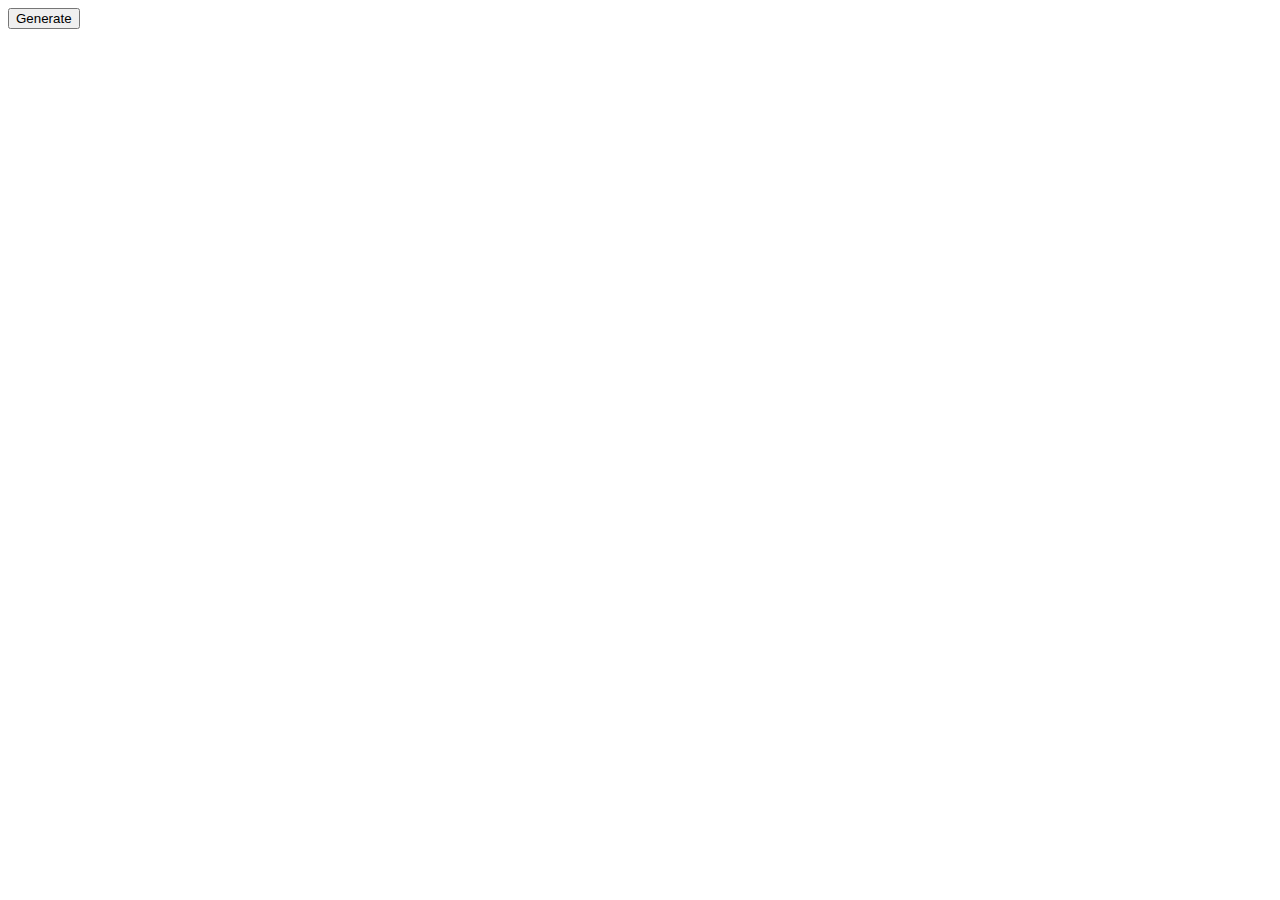
==== clusteredTest.html @ cd89b80b "Add a page to test out the clustered randomizer theory. I think it works!" ====
<!DOCTYPE html>
<html>

<head>
	<script src="https://ajax.googleapis.com/ajax/libs/jquery/3.2.1/jquery.min.js"></script>
	<title>Cluster Tester</title>
	
	<script>
	
	var setMins = {
		"Dominion": 1,
		"Intrigue": 1,
		"Seaside": 2,
		"Alchemy": 3,
		"Prosperity": 3,
		"Cornucopia": 3,
		"Hinterlands": 3,
		"Dark Ages": 3,
		"Guilds": 3,
		"Adventures": 3,
		"Empires": 3,
		"Nocturne": 3,
		"Promos": 1
	}
	
	function getRandomNumber(min,max) {
		var range = max - min + 1;
		return Math.floor((Math.random() * range) + min);
	}
	
	var weightedSetInfo = function(cards, min, weightedPicker) {
		var setCards = cards;
		var setMin = min;
		var wp = weightedPicker;	//we need this so we can figure out the normalizer.
		
		Object.defineProperties(this, {
			"cardCount": {
				get: function() { return setCards.length; }
			},
			//this property represents the likelihood that some card x will be part of a minimum draw from its deck
			"pctSomeCardInMinSet": {
				get: function() { return 1 - ((this.cardCount - setMin)/this.cardCount); }
			},
			//this property attempts to normalize the sets by making sets with high pcts for cards to be picked be less likely that
			//the set is even picked in the first place.
			"normalizer": {
				get: function() { return setMin == 0 ? 0 : Math.round((wp.maxPctSomeCardInMinSet/this.pctSomeCardInMinSet)*1000); }
			}
			
		});
		
		this.selectCards = function() { 
			var cards = [];
			for(var c = 0; c < setMin; c++) {
				var p = getRandomNumber(0, this.cardCount-1);
				cards.push(setCards[p]);
				setCards.splice(p,1);
			}
			return cards;
		}
		
		this.setMin = function(min) { setMin = min; }
	}
	
	var weightedPicker = function(cards) {
		
		var weightedSets = {};
		
		Object.defineProperties(this, {
			//this property looks through the weightedSets and finds the one with the maximum chance for some card x to be chosen should the set be selected
			"maxPctSomeCardInMinSet": {
				get: function() {
					var max = 0;
					for(var set in weightedSets)
						max = Math.max(max, weightedSets[set].pctSomeCardInMinSet);
					return max;
				}
			},
			"randMax": {
				get: function() {
					var rm = 0;
					for(var set in weightedSets)
						rm += weightedSets[set].normalizer;
					return rm;
				}
			}
		});
		
		var sets = cards.sets;
		//get just the kingdom cards for now and look through those to construct the sets
		var kingdoms = cards.cards.filter(function(card) {
			return card.function == "Kingdom" && card.set !="Nocturne";
		});
		//TODO: events and landmarks
		var landvents = cards.cards.filter(function(card) {
			return card.function == "Landmark" || card.function == "Event";
		});
		
		//construct the set info
		for(var set = 0; set < sets.length; set++) {
			var setName = sets[set].name;
			if(!weightedSets[setName] && setName != "Nocturne") {
				weightedSets[setName] = new weightedSetInfo(kingdoms.filter(function(card) {
					return card.set == setName;
					}), setMins[setName], this);
			}
		}
		weightedSets["LandVents"] = new weightedSetInfo(landvents, 1, this);
		
		this.selectCards = function() {
			var kingdom = [];
			var landVents = [];
			var numLandVents = 0;
			var draws;
			while(kingdom.length < 10) {
				var pick = getRandomNumber(1,this.randMax);
				var set = null;
				for(set in weightedSets) {
					pick -= weightedSets[set].normalizer;
					if(pick <= 0)
						break;
				}
				if(set == "LandVents") {
					landVents = landVents.concat(weightedSets[set].selectCards());
					if(++numLandVents == 2)
						weightedSets[set].setMin(0);
				}
				else {
					draws = weightedSets[set].selectCards();
					if(kingdom.length + draws.length > 10)
						draws.splice(0,(kingdom.length + draws.length - 10));
					kingdom = kingdom.concat(draws);
					weightedSets[set].setMin(1);
				}
				
			}
			
			return kingdom.concat(landVents);
		}
		
		var test = this.randMax;
		
	}

	var KingdomBuilder = function(cards) {
		var kingdoms = cards.cards.filter(function(card) {
			return card.function == "Kingdom";
		});
		
		for(var c = 0; c < kingdoms.length; c++) {
			kingdoms[c].timesSelected = 0;
		}
	
		this.largeRun = function(n) {
			for(var t = 0; t < 10000000; t++) {
				if(t%1000==0)
				$("#results").html("runs:" + t);
				var myPicker = new weightedPicker(cards);
				var kingdom = myPicker.selectCards();
				for(var c = 0; c < kingdom.length; c++) {
					kingdom[c].timesSelected++;
				}			
			}
			
			string = "";
			var min = 1000000;
			var max = 0;
			for(var c = 0; c < kingdoms.length; c++) {
				string = string + kingdoms[c].card + ": " + kingdoms[c].timesSelected + "<br/>";
				min = kingdoms[c].timesSelected > 0 ? Math.min(min,kingdoms[c].timesSelected) : min;
				max = Math.max(max,kingdoms[c].timesSelected);
			}
			string = "Max: " + max + "<br/>Min: " + min + "<br/><br/>" + string;
			$("#results").html(string);
		}
		
		this.buildKingdom = function() {
			var myPicker = new weightedPicker(cards);
			var kingdom = myPicker.selectCards();
			
			var string = "<ol>";
			for(var k = 0; k < kingdom.length; k++)
				string += "<li>" + kingdom[k].card + "(" + kingdom[k].set + " " + kingdom[k].function + ")";
			string += "</ol>";
			$("#results").html(string);
			
			return kingdom;
		}
	}
	var myKingdom;
	
	$(function() {
		$.get({
			"url": "cards.json",
			"dataType": "json"
		})
		.done(function(cards) {
			
			myKingdom = new KingdomBuilder(cards);
			$("#generate").click(myKingdom.buildKingdom);
			
		});
	})
	
	var generateKingdom = function() {
		myKingdom.buildKingdom();
	}
	</script>
</head>

<body>

<div id="results"></div>
<button id="generate">Generate</button>
</body>

</html>
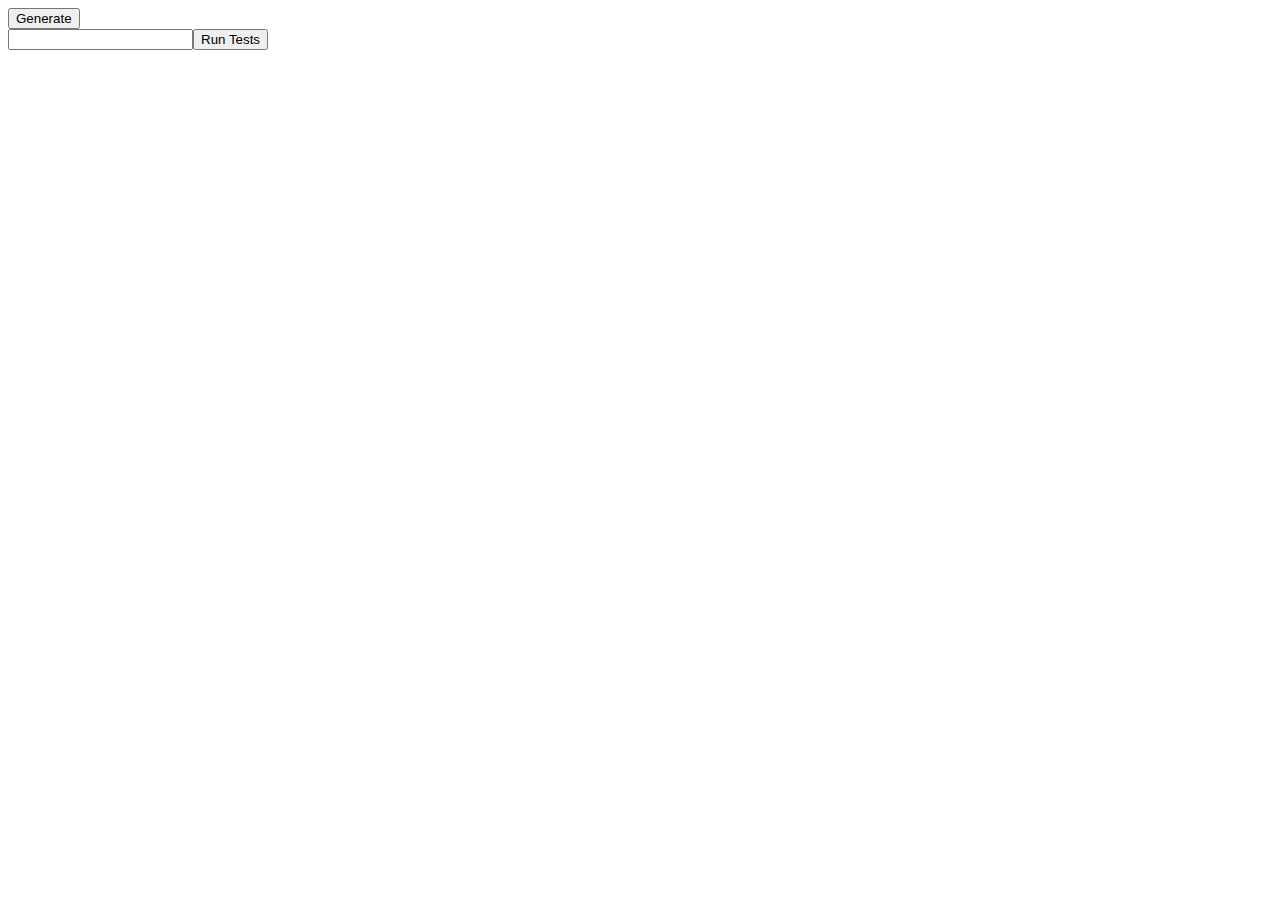
==== commit e23a30a5: "Fixed the reasons for the slight discrepancies in average picks per set. I realized that, by not enf" ====
--- a/clusteredTest.html
+++ b/clusteredTest.html
@@ -30,7 +30,7 @@
 	
 	var weightedSetInfo = function(cards, min, weightedPicker) {
 		var setCards = cards;
-		var setMin = min;
+		var minPicked = min;
 		var wp = weightedPicker;	//we need this so we can figure out the normalizer.
 		
 		Object.defineProperties(this, {
@@ -39,19 +39,23 @@
 			},
 			//this property represents the likelihood that some card x will be part of a minimum draw from its deck
 			"pctSomeCardInMinSet": {
-				get: function() { return 1 - ((this.cardCount - setMin)/this.cardCount); }
+				get: function() { return 1 - ((this.cardCount - this.enforcedMin)/this.cardCount); }
 			},
 			//this property attempts to normalize the sets by making sets with high pcts for cards to be picked be less likely that
 			//the set is even picked in the first place.
 			"normalizer": {
-				get: function() { return setMin == 0 ? 0 : Math.round((wp.maxPctSomeCardInMinSet/this.pctSomeCardInMinSet)*1000); }
+				get: function() { return minPicked.enforcedMin == 0 ? 0 : Math.round((wp.maxPctSomeCardInMinSet/this.pctSomeCardInMinSet)*1000); }
+			},
+			
+			"enforcedMin": {
+				get: function() { return Math.min(minPicked, wp.artificialMax); }
 			}
 			
 		});
 		
 		this.selectCards = function() { 
 			var cards = [];
-			for(var c = 0; c < setMin; c++) {
+			for(var c = 0; c < this.enforcedMin; c++) {
 				var p = getRandomNumber(0, this.cardCount-1);
 				cards.push(setCards[p]);
 				setCards.splice(p,1);
@@ -59,12 +63,13 @@
 			return cards;
 		}
 		
-		this.setMin = function(min) { setMin = min; }
+		this.setMin = function(min) { minPicked = min; }
 	}
 	
 	var weightedPicker = function(cards) {
 		
 		var weightedSets = {};
+		var _artificialMax = 100;
 		
 		Object.defineProperties(this, {
 			//this property looks through the weightedSets and finds the one with the maximum chance for some card x to be chosen should the set be selected
@@ -83,13 +88,16 @@
 						rm += weightedSets[set].normalizer;
 					return rm;
 				}
+			},
+			"artificialMax": {
+				get: function() { return _artificialMax; }
 			}
 		});
 		
 		var sets = cards.sets;
 		//get just the kingdom cards for now and look through those to construct the sets
 		var kingdoms = cards.cards.filter(function(card) {
-			return card.function == "Kingdom" && card.set !="Nocturne";
+			return card.function == "Kingdom";
 		});
 		//TODO: events and landmarks
 		var landvents = cards.cards.filter(function(card) {
@@ -99,7 +107,7 @@
 		//construct the set info
 		for(var set = 0; set < sets.length; set++) {
 			var setName = sets[set].name;
-			if(!weightedSets[setName] && setName != "Nocturne") {
+			if(!weightedSets[setName]) {
 				weightedSets[setName] = new weightedSetInfo(kingdoms.filter(function(card) {
 					return card.set == setName;
 					}), setMins[setName], this);
@@ -112,7 +120,9 @@
 			var landVents = [];
 			var numLandVents = 0;
 			var draws;
+			
 			while(kingdom.length < 10) {
+				_artificialMax = 10 - kingdom.length;
 				var pick = getRandomNumber(1,this.randMax);
 				var set = null;
 				for(set in weightedSets) {
@@ -143,18 +153,16 @@
 	}
 
 	var KingdomBuilder = function(cards) {
-		var kingdoms = cards.cards.filter(function(card) {
-			return card.function == "Kingdom";
-		});
-		
-		for(var c = 0; c < kingdoms.length; c++) {
-			kingdoms[c].timesSelected = 0;
+		var randomizers = cards.cards.filter(function(card) {
+			return card.function == "Kingdom" || card.function == "Landmark" || card.function == "Event";
+		});
+		
+		for(var c = 0; c < randomizers.length; c++) {
+			randomizers[c].timesSelected = 0;
 		}
 	
 		this.largeRun = function(n) {
-			for(var t = 0; t < 10000000; t++) {
-				if(t%1000==0)
-				$("#results").html("runs:" + t);
+			for(var t = 0; t < n; t++) {
 				var myPicker = new weightedPicker(cards);
 				var kingdom = myPicker.selectCards();
 				for(var c = 0; c < kingdom.length; c++) {
@@ -162,15 +170,25 @@
 				}			
 			}
 			
-			string = "";
-			var min = 1000000;
+			var kingdomString = "";
+			var landventString = "";
+			var string;
+			var min = n;
 			var max = 0;
-			for(var c = 0; c < kingdoms.length; c++) {
-				string = string + kingdoms[c].card + ": " + kingdoms[c].timesSelected + "<br/>";
-				min = kingdoms[c].timesSelected > 0 ? Math.min(min,kingdoms[c].timesSelected) : min;
-				max = Math.max(max,kingdoms[c].timesSelected);
-			}
-			string = "Max: " + max + "<br/>Min: " + min + "<br/><br/>" + string;
+			for(var c = 0; c < randomizers.length; c++) {
+				string = randomizers[c].function == "Kingdom" ? kingdomString : landventString;
+				
+				string = string + randomizers[c].card + ": " + randomizers[c].timesSelected + "<br/>";
+				
+				if(randomizers[c].function == "Kingdom") {
+					kingdomString = string;					
+					min = randomizers[c].timesSelected > 0 ? Math.min(min,randomizers[c].timesSelected) : min;
+					max = Math.max(max,randomizers[c].timesSelected);
+				}
+				else
+					landventString = string;
+			}
+			string = "Max: " + max + "<br/>Min: " + min + "<br/><br/>" + kingdomString + "<br/><br/>" + landventString;
 			$("#results").html(string);
 		}
 		
@@ -198,20 +216,25 @@
 			
 			myKingdom = new KingdomBuilder(cards);
 			$("#generate").click(myKingdom.buildKingdom);
-			
+			$("#doRuns").click(function() {myKingdom.largeRun($("#runs").val());});
 		});
 	})
 	
 	var generateKingdom = function() {
 		myKingdom.buildKingdom();
 	}
+	
+	var doTestRun = function(v) {
+		myKingdom.largeRun(v);
+	}
 	</script>
 </head>
 
 <body>
 
+<button id="generate">Generate</button><br/>
+<input id="runs"/><button id="doRuns">Run Tests</button>
 <div id="results"></div>
-<button id="generate">Generate</button>
 </body>
 
 </html>